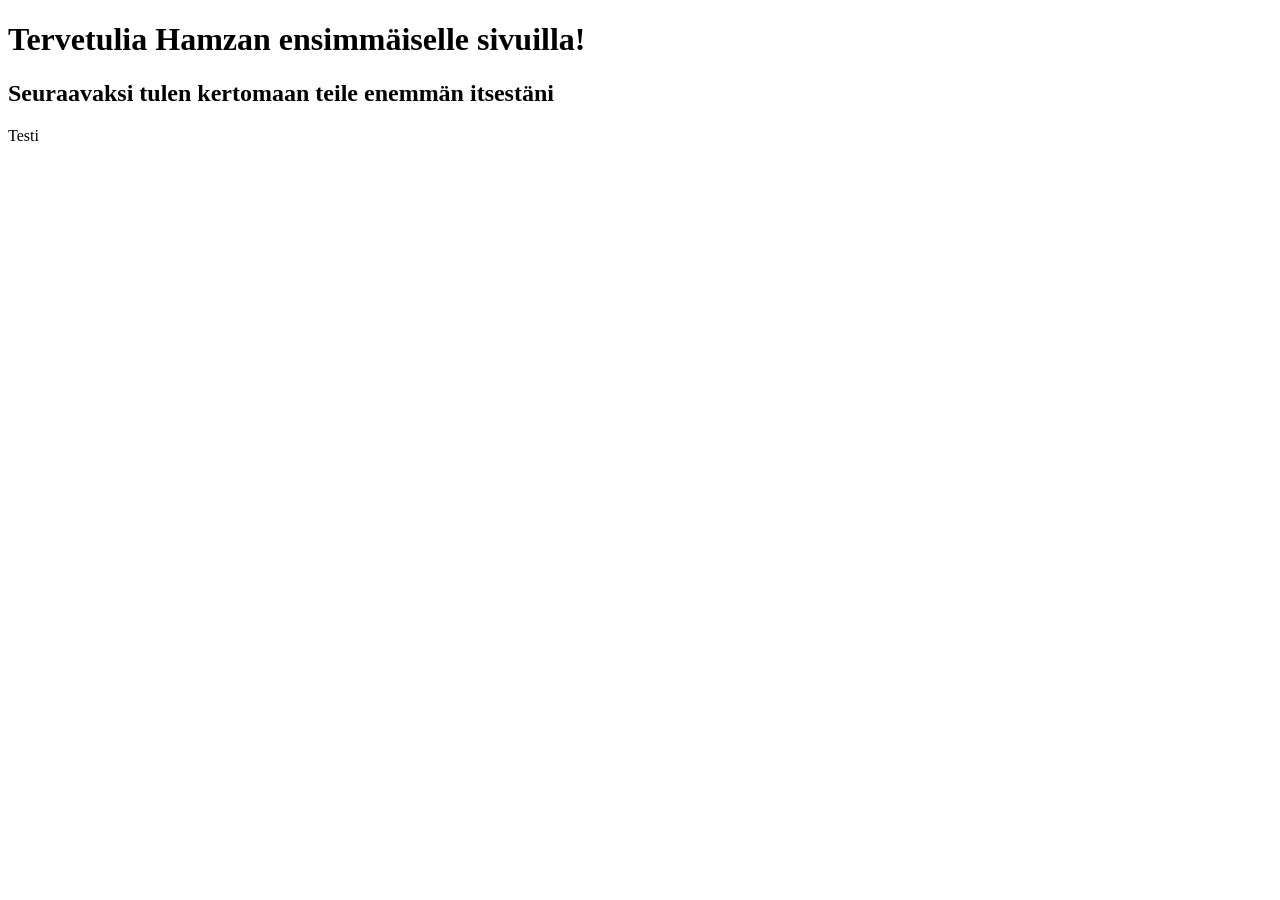
==== WS01_HTML/index.html @ b3de906e "Testi" ====
<!DOCTYPE html>
<html lang="en">
<head>
    <meta charset="UTF-8">
    <meta name="viewport" content="width=device-width, initial-scale=1.0">
    <title>Document</title>
</head>
<body>
    <h1>Tervetulia Hamzan ensimmäiselle sivuilla!</h1>
    <h2>Seuraavaksi tulen kertomaan teile enemmän itsestäni</h2>
    <p>Testi</p>
    
</body>
</html>
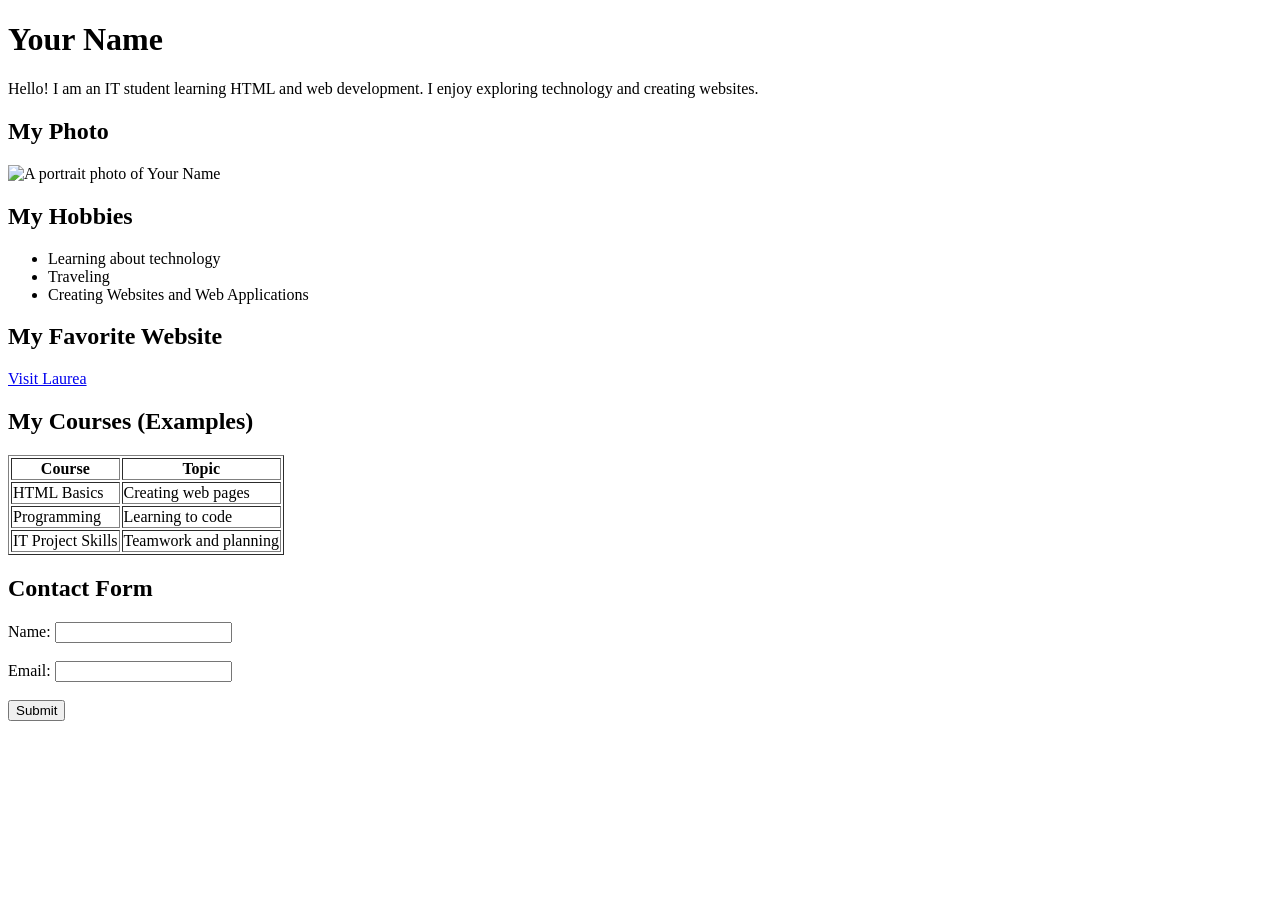
==== commit 45b99310: "add initial HTML files and remove obsolete index.html" ====
--- a/WS01_HTML/index.html
+++ b/WS01_HTML/index.html
@@ -1,14 +1,70 @@
+
 <!DOCTYPE html>
 <html lang="en">
 <head>
     <meta charset="UTF-8">
     <meta name="viewport" content="width=device-width, initial-scale=1.0">
-    <title>Document</title>
+    <title>My First HTML Page</title>
 </head>
 <body>
-    <h1>Tervetulia Hamzan ensimmäiselle sivuilla!</h1>
-    <h2>Seuraavaksi tulen kertomaan teile enemmän itsestäni</h2>
-    <p>Testi</p>
-    
+    <h1>Your Name</h1>
+
+    <p>Hello! I am an IT student learning HTML
+    and web development. I enjoy exploring
+    technology and creating websites.</p>
+
+    <h2>My Photo</h2>
+    <img src="my-photo.jpg"
+         alt="A portrait photo of Your Name"
+         width="250">
+
+    <h2>My Hobbies</h2>
+    <ul>
+        <li>Learning about technology</li>
+        <li>Traveling</li>
+        <li>Creating Websites and Web Applications</li>
+    </ul>
+
+    <h2>My Favorite Website</h2>
+    <a href="https://www.laurea.fi/">
+        Visit Laurea
+    </a>
+
+    <h2>My Courses (Examples)</h2>
+    <table border="1">
+        <tr>
+            <th scope="col">Course</th>
+            <th scope="col">Topic</th>
+        </tr>
+        <tr>
+            <td>HTML Basics</td>
+            <td>Creating web pages</td>
+        </tr>
+        <tr>
+            <td>Programming</td>
+            <td>Learning to code</td>
+        </tr>
+        <tr>
+            <td>IT Project Skills</td>
+            <td>Teamwork and planning</td>
+        </tr>
+    </table>
+
+    <h2>Contact Form</h2>
+    <form action="#" method="get">
+        <label for="name">Name:</label>
+        <input type="text" id="name"
+               name="name" required>
+
+        <br><br>
+
+        <label for="email">Email:</label>
+        <input type="email" id="email"
+               name="email" required>
+
+        <br><br>
+
+        <button type="submit">Submit</button>
+    </form>
 </body>
-</html>+</html>
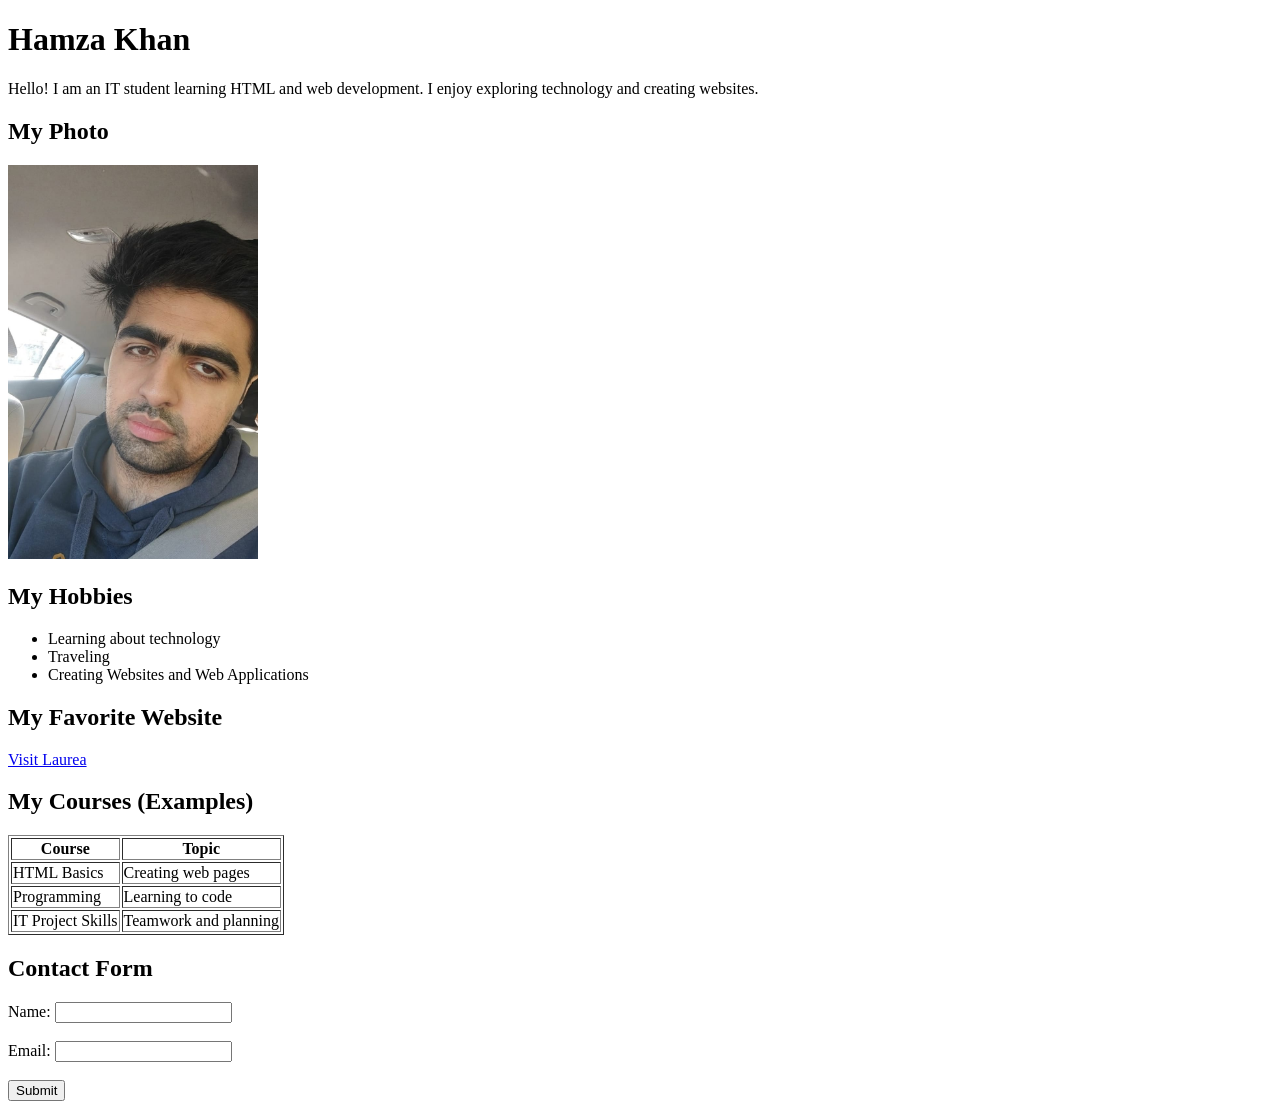
==== commit 4b17ff6d: "Refactor code structure for improved readability and maintainability" ====
--- a/WS01_HTML/index.html
+++ b/WS01_HTML/index.html
@@ -7,7 +7,7 @@
     <title>My First HTML Page</title>
 </head>
 <body>
-    <h1>Your Name</h1>
+    <h1>Hamza Khan</h1>
 
     <p>Hello! I am an IT student learning HTML
     and web development. I enjoy exploring
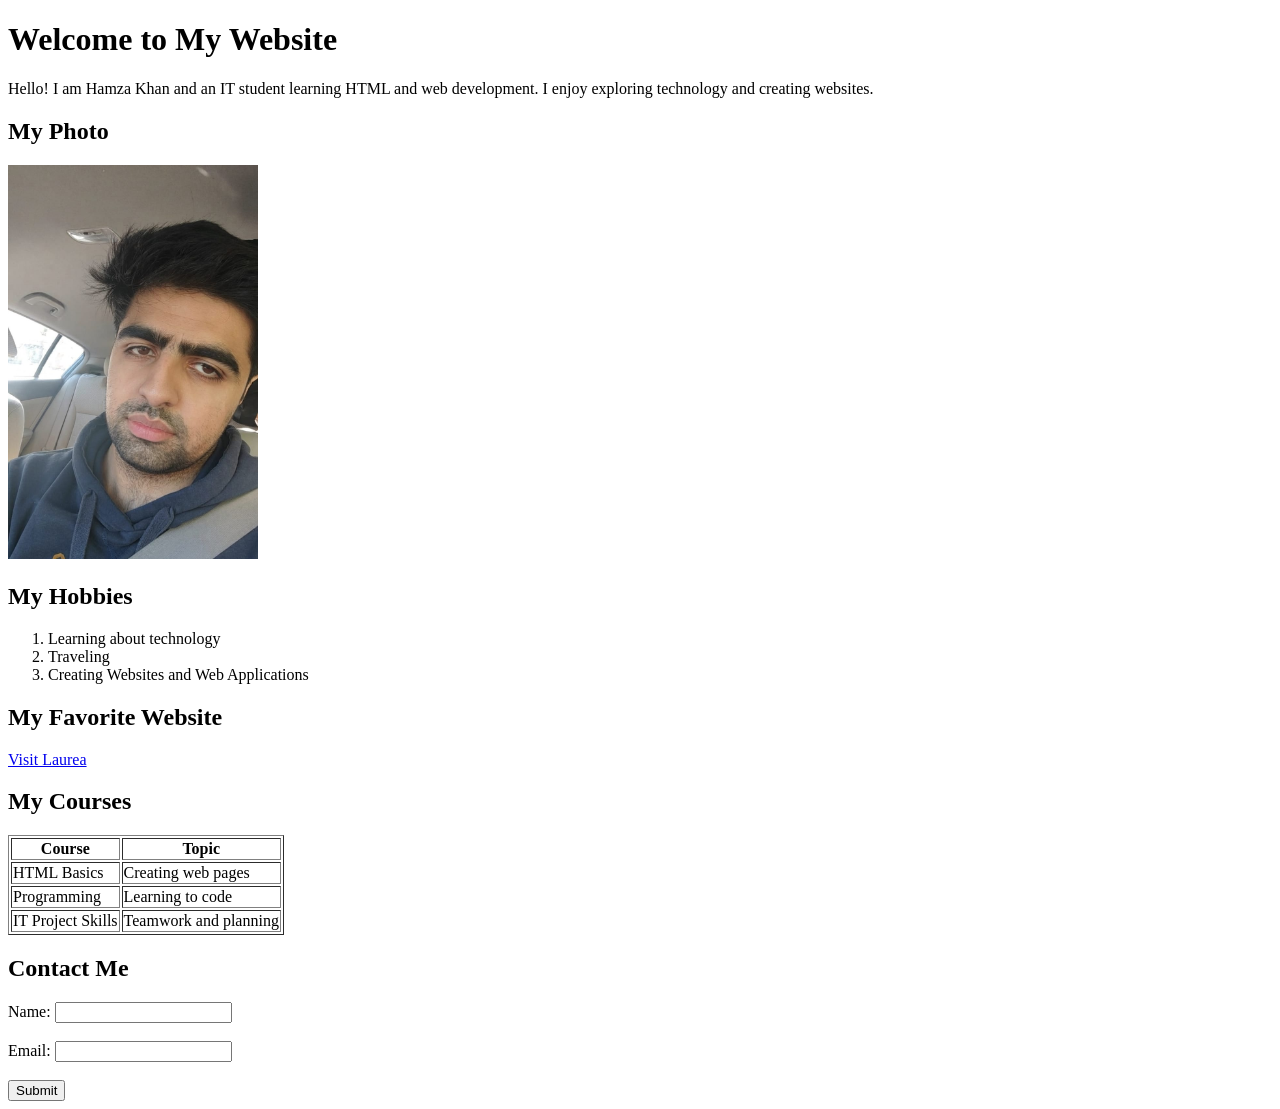
==== commit 5cb975e5: "Refactor index.html for improved structure and semantics" ====
--- a/WS01_HTML/index.html
+++ b/WS01_HTML/index.html
@@ -1,15 +1,11 @@
 
 <!DOCTYPE html>
-<html lang="en">
+<html>
 <head>
-    <meta charset="UTF-8">
-    <meta name="viewport" content="width=device-width, initial-scale=1.0">
-    <title>My First HTML Page</title>
+    <h1>Welcome to My Website</h1>
 </head>
 <body>
-    <h1>Hamza Khan</h1>
-
-    <p>Hello! I am an IT student learning HTML
+    <p>Hello! I am Hamza Khan and an IT student learning HTML
     and web development. I enjoy exploring
     technology and creating websites.</p>
 
@@ -19,18 +15,18 @@
          width="250">
 
     <h2>My Hobbies</h2>
-    <ul>
+    <ol>
         <li>Learning about technology</li>
         <li>Traveling</li>
         <li>Creating Websites and Web Applications</li>
-    </ul>
+    </ol>
 
     <h2>My Favorite Website</h2>
     <a href="https://www.laurea.fi/">
         Visit Laurea
     </a>
 
-    <h2>My Courses (Examples)</h2>
+    <h2>My Courses</h2>
     <table border="1">
         <tr>
             <th scope="col">Course</th>
@@ -50,21 +46,13 @@
         </tr>
     </table>
 
-    <h2>Contact Form</h2>
-    <form action="#" method="get">
-        <label for="name">Name:</label>
-        <input type="text" id="name"
-               name="name" required>
-
-        <br><br>
-
-        <label for="email">Email:</label>
-        <input type="email" id="email"
-               name="email" required>
-
-        <br><br>
-
-        <button type="submit">Submit</button>
+    <h2>Contact Me</h2>
+    <form>
+    <label for="name">Name:</label>
+    <input type="text" id="name" name="name"><br><br>
+    <label for="email">Email:</label>
+    <input type="email" id="email" name="email"><br><br>
+    <input type="submit" value="Submit">
     </form>
 </body>
 </html>
